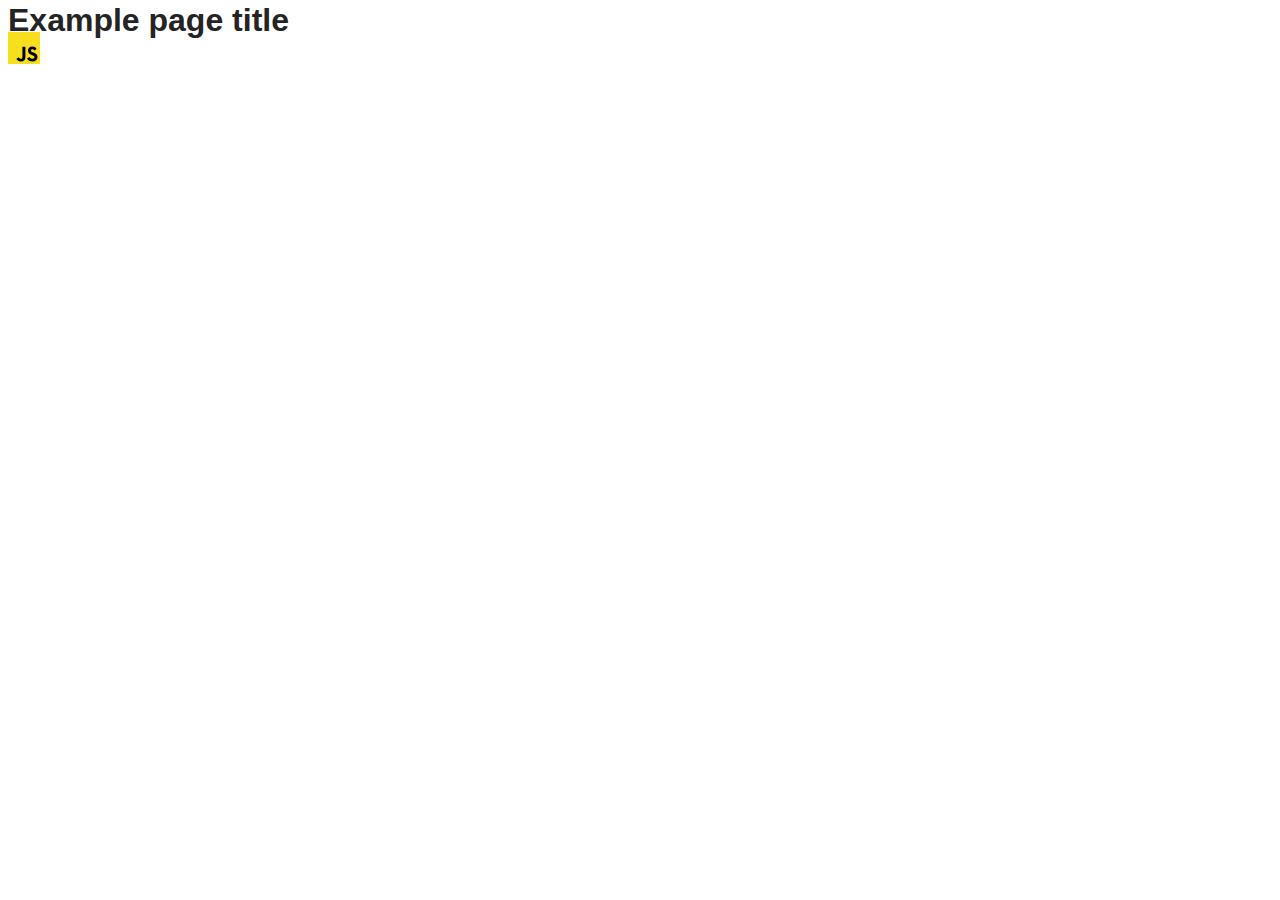
==== src/index.html @ 6ada7a44 "Initial commit" ====
<!DOCTYPE html>
<html lang="en">
  <head>
    <meta charset="UTF-8" />
    <link rel="icon" type="image/svg+xml" href="/favicon.svg" />
    <meta name="viewport" content="width=device-width, initial-scale=1.0" />
    <title>Vanilla App Template</title>
    <link rel="stylesheet" href="./css/styles.css" />
  </head>
  <body>
    <load ="partials/header.html" />

    <section>
      <h1>Example page title</h1>
      <!-- Path to images as from index.html file -->
      <img src="./img/javascript.svg" alt="" />
    </section>

    <!-- Loads the specified .html file -->
    <load ="partials/vite-promo.html" />

    <script type="module" src="./main.js"></script>
  </body>
</html>
---- src/css/styles.css ----
/**
  |============================
  | include css partials with
  | default @import url()
  |============================
*/
@import url('./reset.css');
@import url('./vite-promo.css');
@import url('./header.css');

:root {
  font-family: Inter, Avenir, Helvetica, Arial, sans-serif;
  font-size: 16px;
  line-height: 24px;
  font-weight: 400;

  color: #242424;
  background-color: rgba(255, 255, 255, 0.87);

  font-synthesis: none;
  text-rendering: optimizeLegibility;
  -webkit-font-smoothing: antialiased;
  -moz-osx-font-smoothing: grayscale;
  -webkit-text-size-adjust: 100%;
}
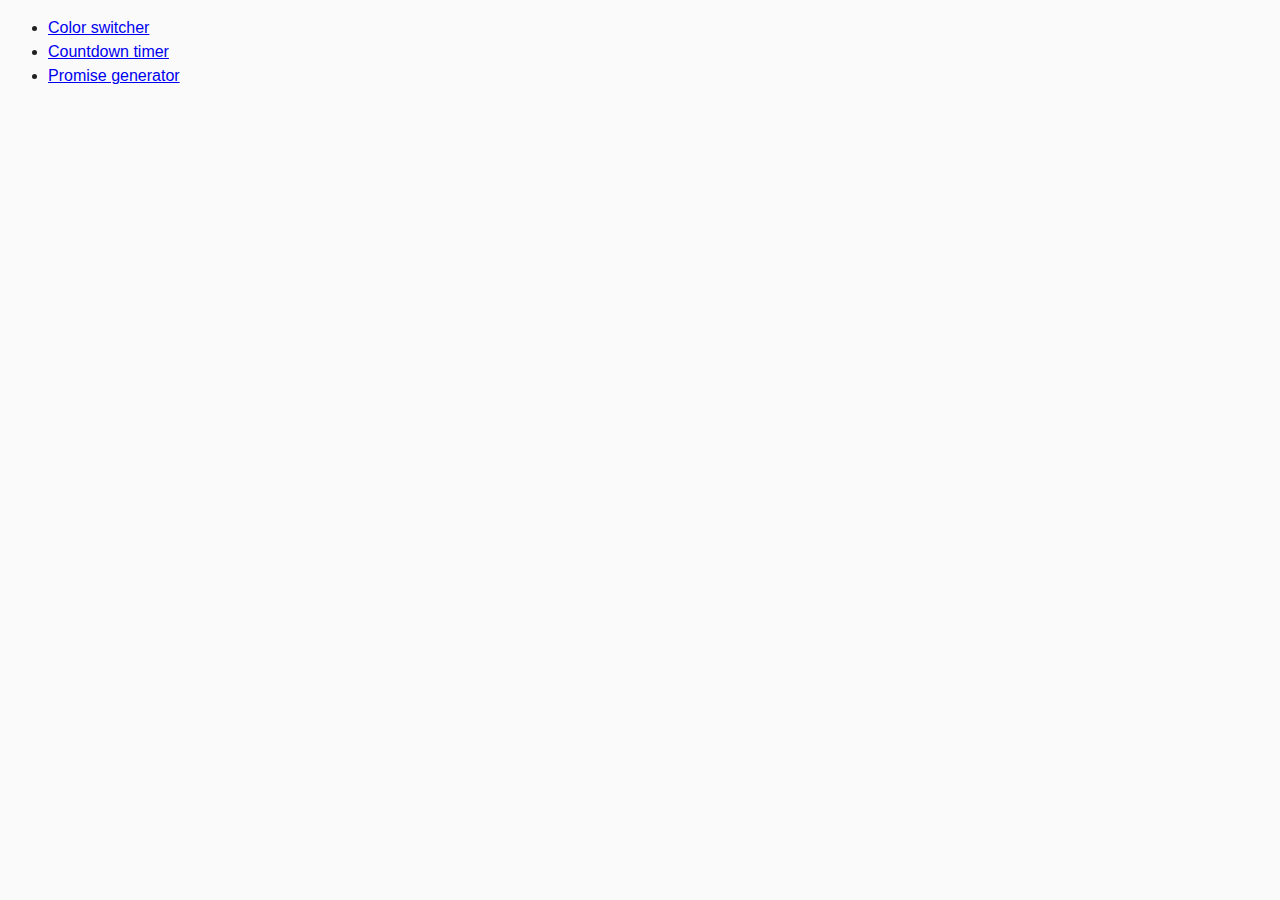
==== commit 13852fc4: "added tasks" ====
--- a/src/index.html
+++ b/src/index.html
@@ -2,23 +2,15 @@
 <html lang="en">
   <head>
     <meta charset="UTF-8" />
-    <link rel="icon" type="image/svg+xml" href="/favicon.svg" />
     <meta name="viewport" content="width=device-width, initial-scale=1.0" />
-    <title>Vanilla App Template</title>
-    <link rel="stylesheet" href="./css/styles.css" />
+    <title>Homework 9</title>
+    <link rel="stylesheet" href="css/common.css" />
   </head>
   <body>
-    <load ="partials/header.html" />
-
-    <section>
-      <h1>Example page title</h1>
-      <!-- Path to images as from index.html file -->
-      <img src="./img/javascript.svg" alt="" />
-    </section>
-
-    <!-- Loads the specified .html file -->
-    <load ="partials/vite-promo.html" />
-
-    <script type="module" src="./main.js"></script>
+    <ul>
+      <li><a href="01-color-switcher.html">Color switcher</a></li>
+      <li><a href="02-timer.html">Countdown timer</a></li>
+      <li><a href="03-promises.html">Promise generator</a></li>
+    </ul>
   </body>
 </html>
--- a/src/css/common.css
+++ b/src/css/common.css
@@ -0,0 +1,18 @@
+* {
+  box-sizing: border-box;
+}
+
+body {
+  font-family: -apple-system, BlinkMacSystemFont, 'Segoe UI', Roboto,
+    Oxygen-Sans, Ubuntu, Cantarell, 'Helvetica Neue', sans-serif;
+  -webkit-font-smoothing: antialiased;
+  -moz-osx-font-smoothing: grayscale;
+  background-color: #fafafa;
+  color: #212121;
+  line-height: 1.5;
+}
+
+img {
+  display: block;
+  max-width: 100%;
+}
